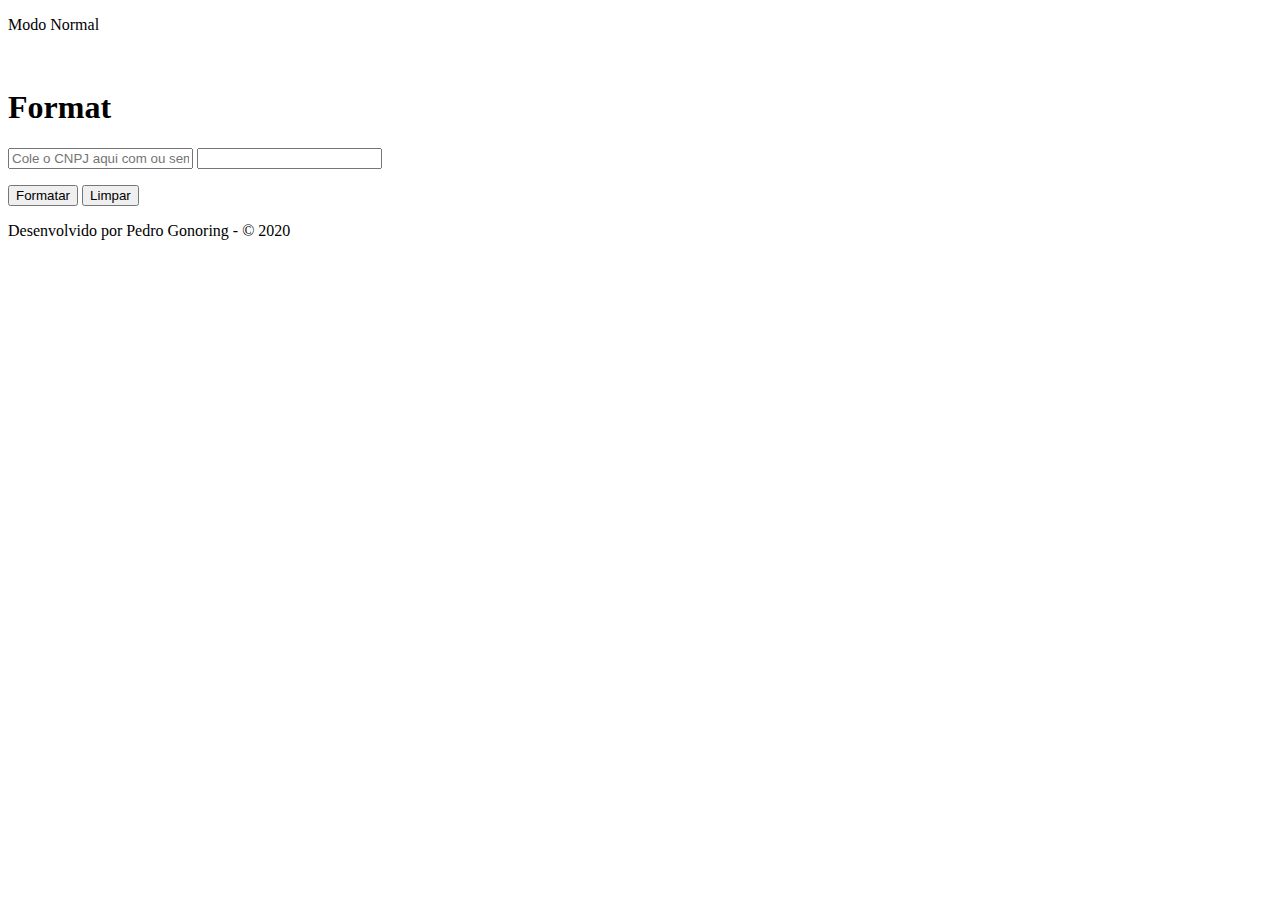
==== backwhite.html @ 099a59e4 "Upgrade versao 3" ====
<!DOCTYPE html>
<html>
<head>
    <meta charset='utf-8'>
    <title>CNPJ Format</title>
    <link rel="stylesheet" type="text/css" href="css/estilo-bw.css">
</head>
<body>

        <!-- IMAGEM PARA MENU -->
        <div class="modo-escuro">
            <p class="txt-modo-escuro">Modo Normal</p><a href="index.html"><img src="img/eye-bw.png" alt="" id="img-config"></a>
        </div>
        
    

         <!-- TITULO DO SITE -->
        <h1 class="logo">Format</h1>
         

        <!-- ÁREAS PARA FORMATAÇÃO DOS CNPJS-->
        <input type="text" id="txtInput" class="consulta" placeholder="Cole o CNPJ aqui com ou sem traços"/>
        <input type="text" id="link" >  <!-- input para cópia automática-->
                    
        <p id="meuTextoVaiAqui"></p>
        <p id="meuTextoVaiAqui-erro"></p>


         <!-- BOTÕES PARA COPIAR E LIMPAR -->
        <button onclick="escrever(this); copiarTexto();" class="btn-copy">Formatar</button>
        <a href=""><button class="btn-limpar">Limpar</button></a>


        <!-- CRÉDITOS -->
        <p class="creditos">Desenvolvido por Pedro Gonoring - © 2020</p>


    <script type="text/javascript" src="js/back-end.js"></script>
    
</body>
</html>
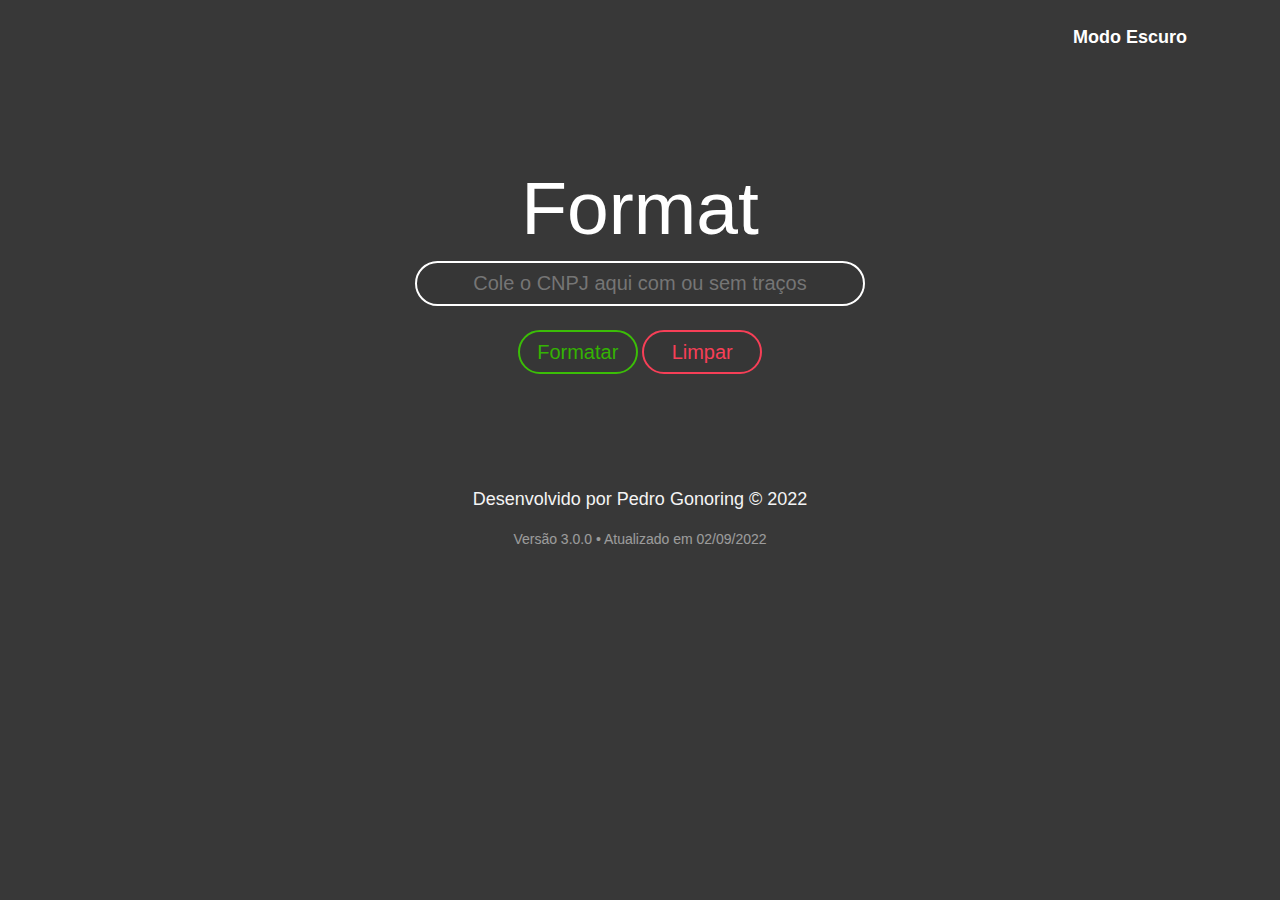
==== commit 621e60fa: "ajusta tema escuro" ====
--- a/backwhite.html
+++ b/backwhite.html
@@ -3,39 +3,55 @@
 <head>
     <meta charset='utf-8'>
     <title>CNPJ Format</title>
+    <link rel="stylesheet" href="https://cdn.jsdelivr.net/npm/bootstrap@4.3.1/dist/css/bootstrap.min.css" integrity="sha384-ggOyR0iXCbMQv3Xipma34MD+dH/1fQ784/j6cY/iJTQUOhcWr7x9JvoRxT2MZw1T" crossorigin="anonymous">
     <link rel="stylesheet" type="text/css" href="css/estilo-bw.css">
 </head>
 <body>
-
-        <!-- IMAGEM PARA MENU -->
-        <div class="modo-escuro">
-            <p class="txt-modo-escuro">Modo Normal</p><a href="index.html"><img src="img/eye-bw.png" alt="" id="img-config"></a>
+    <div class="container"> 
+        <div class="row">
+            <div class="col-12 mt-3">
+                <div class="modo-escuro float-right">
+                    <p class="txt-modo-escuro mt-2 mr-2"><strong>Modo Escuro</strong></p><a href="index.html"><img src="img/eye.png" alt="" id="img-config"></a>
+                </div>
+            </div>
         </div>
-        
-    
-
-         <!-- TITULO DO SITE -->
-        <h1 class="logo">Format</h1>
-         
-
-        <!-- ÁREAS PARA FORMATAÇÃO DOS CNPJS-->
-        <input type="text" id="txtInput" class="consulta" placeholder="Cole o CNPJ aqui com ou sem traços"/>
-        <input type="text" id="link" >  <!-- input para cópia automática-->
-                    
-        <p id="meuTextoVaiAqui"></p>
-        <p id="meuTextoVaiAqui-erro"></p>
-
-
-         <!-- BOTÕES PARA COPIAR E LIMPAR -->
-        <button onclick="escrever(this); copiarTexto();" class="btn-copy">Formatar</button>
-        <a href=""><button class="btn-limpar">Limpar</button></a>
-
-
-        <!-- CRÉDITOS -->
-        <p class="creditos">Desenvolvido por Pedro Gonoring - © 2020</p>
-
-
+        <div class="row mt-5">
+            <div class="col-12 text-center mt-5">
+                <h1 class="logo">Format</h1>
+            </div>
+        </div>
+        <div class="row">
+            <div class="col-12 text-center">
+                <input type="text" id="txtInput" class="consulta" placeholder="Cole o CNPJ aqui com ou sem traços"/>
+            </div>
+        </div>
+        <div class="row">
+            <div class="col-12 text-center mt-4">
+                <button onclick="escrever(this); copiarTexto();" class="btn-copy">Formatar</button>
+                <a href=""><button class="btn-limpar">Limpar</button></a>
+            </div>
+        </div>
+        <div class="row">
+            <div class="col-12 text-center">
+                <p id="meuTextoVaiAqui" class="mt-3"></p>
+                <p id="meuTextoVaiAqui-erro" class="mt-3"></p>
+                <p id="copiado" class="mt-3"></p>
+            </div>
+        </div>
+        <div class="row">
+            <div class="col-12 text-center mt-5">
+                <p class="creditos mt-5">Desenvolvido por Pedro Gonoring © 2022</p>
+                <p class="atualizacao">Versão 3.0.0 • Atualizado em 02/09/2022</p>
+                <!-- input para cópia automática-->
+                <input type="text" id="link" >
+            </div>
+        </div>
+    </div>
     <script type="text/javascript" src="js/back-end.js"></script>
-    
+    <script async src="https://pagead2.googlesyndication.com/pagead/js/adsbygoogle.js?client=ca-pub-8424688891621593"
+     crossorigin="anonymous"></script>
+    <script src="https://code.jquery.com/jquery-3.3.1.slim.min.js" integrity="sha384-q8i/X+965DzO0rT7abK41JStQIAqVgRVzpbzo5smXKp4YfRvH+8abtTE1Pi6jizo" crossorigin="anonymous"></script>
+    <script src="https://cdn.jsdelivr.net/npm/popper.js@1.14.7/dist/umd/popper.min.js" integrity="sha384-UO2eT0CpHqdSJQ6hJty5KVphtPhzWj9WO1clHTMGa3JDZwrnQq4sF86dIHNDz0W1" crossorigin="anonymous"></script>
+    <script src="https://cdn.jsdelivr.net/npm/bootstrap@4.3.1/dist/js/bootstrap.min.js" integrity="sha384-JjSmVgyd0p3pXB1rRibZUAYoIIy6OrQ6VrjIEaFf/nJGzIxFDsf4x0xIM+B07jRM" crossorigin="anonymous"></script>
 </body>
 </html>--- a/css/estilo-bw.css
+++ b/css/estilo-bw.css
@@ -0,0 +1,152 @@
+body{
+    font-family: 'Segoe UI', Tahoma, Geneva, Verdana, sans-serif;
+    background-color: rgb(56, 56, 56);
+}
+/* grid 960px */
+
+a:link, a:visited{
+    color: rgb(73, 73, 73);
+    text-decoration: none;
+    font-size: 18;
+}
+a:hover{
+    text-decoration: underline;
+    color:rgb(138, 30, 210, 1);
+}
+.modo-escuro{
+    display: flex;
+}
+.txt-modo-escuro{
+    font-size: 18px;
+    color: white;
+}
+#img-config{
+    width: 50px;
+}
+#img-config:hover{
+    transform:  rotate(360deg);
+    transition: 0.4s;
+}
+.logo{
+    color: rgb(255, 255, 255);
+    font-size: 75px;
+    font-family: 'Trebuchet MS', 'Lucida Sans Unicode', 'Lucida Grande', 'Lucida Sans', Arial, sans-serif;
+}
+
+#link{
+    opacity: 0%;
+}
+
+.consulta{
+    width: 450px;
+    height: 45px;
+    font-size: 20px;
+    border-radius: 40px;
+    border-color: rgb(255, 255, 255);
+    outline: none;
+    text-align: center;
+    border-style: solid;
+    color: rgb(255, 255, 255);
+    background-color: rgb(54, 54, 54);
+}
+
+.consulta:hover{
+    border-color: rgb(34, 34, 34);
+}
+.consulta:focus{
+    border-color: rgb(204, 204, 204);
+}
+.btn-pesquisar{
+    width: 120px;
+    height: 40px;
+    color: rgb(255, 255, 255);
+    border-radius: 20px;
+    border-style: solid;
+    background-color: blue;
+    font-size: 17px;
+    outline: none;
+}
+.btn-pesquisar:hover{
+    color: blue;
+    background-color: white;
+    border-color: rgb(204, 204, 204);
+    cursor: pointer;
+    outline: none;
+}
+#meuTextoVaiAqui{
+    font-size: 20px;
+    color: rgb(2, 170, 2);
+    font-weight: bold;
+}
+
+#meuTextoVaiAqui:hover{
+    color: rgb(4, 134, 4);
+}
+
+#meuTextoVaiAqui-erro{
+    font-size: 20px;
+    color: rgb(247, 63, 87);
+    font-weight: bold;
+}
+#meuTextoVaiAqui-erro-2{
+    font-size: 20px;
+    color: rgb(247, 63, 87);
+    font-weight: bold;
+}
+#copiado{
+    font-size: 18px;
+    color: rgb(2, 170, 2);
+    font-size: 20px;
+    transition: ease-in;
+}
+.btn-copy{
+    width: 120px;
+    color: rgb(52, 179, 2);
+    border-color: rgb(59, 190, 7);
+    border-radius: 30px;
+    border-style: solid;  
+    background-color: rgb(54, 54, 54);
+    font-size: 20px;
+    outline: none;
+    padding: 5px;
+}
+
+.btn-copy:hover{
+    color: rgb(255, 255, 255);
+    background-color:rgb(59, 190, 7);
+    cursor: pointer;
+    outline: none;
+}
+.btn-limpar{
+    width: 120px;
+    color: rgb(247, 63, 87);
+    border-radius: 30px;
+    border-style: solid;
+    background-color: rgb(54, 54, 54);
+    border-color: rgb(247, 63, 87);
+    font-size: 20px;
+    outline: none;
+    padding: 5px;
+}
+
+.btn-limpar:hover{
+    color: rgb(255, 255, 255);
+    background-color: rgb(247, 63, 87);
+    cursor: pointer;
+    outline: none;
+}
+.creditos{
+    font-size: 18px;
+    opacity: 95%;
+    color: white;
+}
+
+#box-home{
+    margin: 0;
+}
+
+.atualizacao {
+    font-size: 14px;
+    opacity: 50%;
+    color: white;
+}